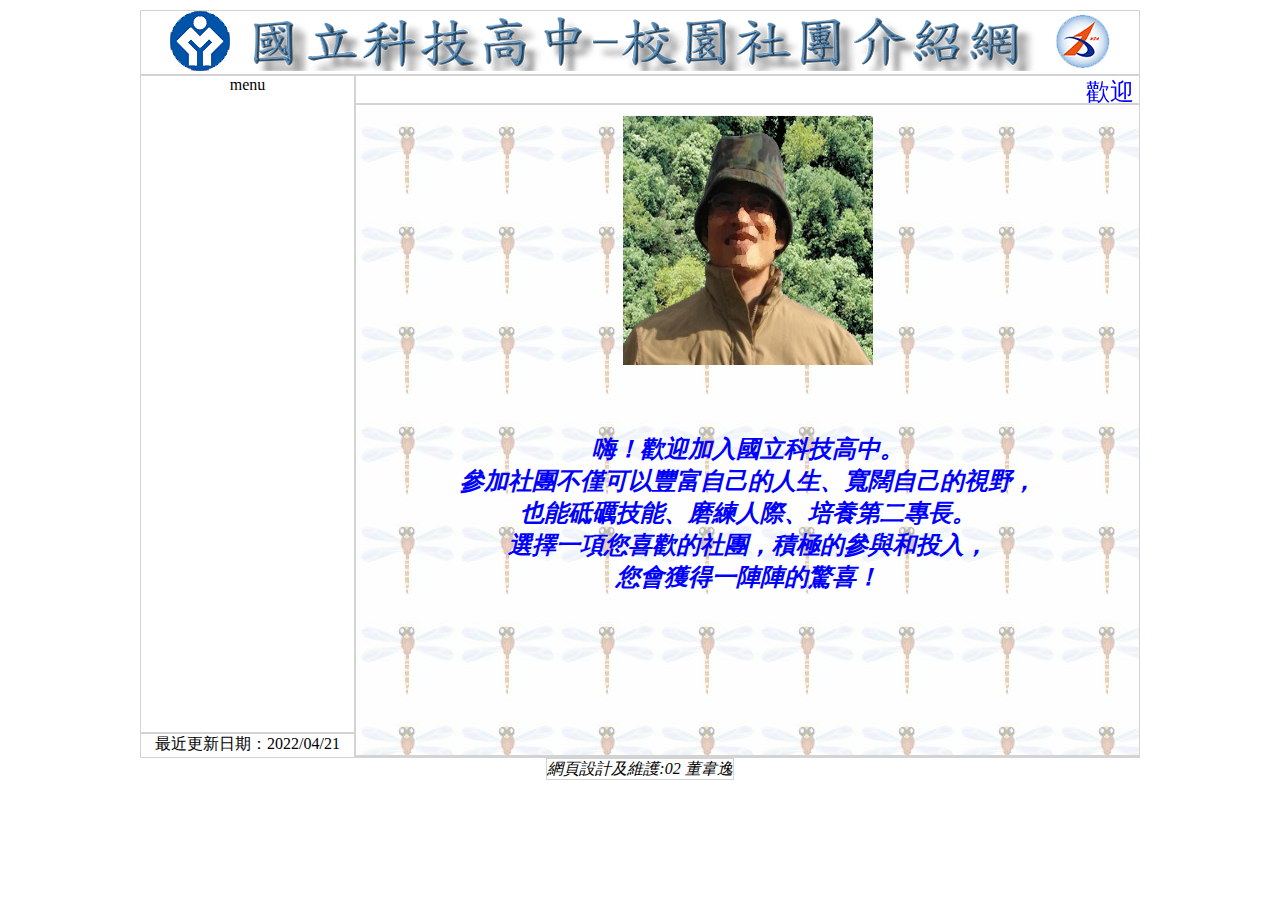
==== index.html @ b2b25ef8 "網頁丙級第一題練習" ====
<!DOCTYPE html>
<html lang="en">
<head>
    <meta charset="UTF-8">
    <meta http-equiv="X-UA-Compatible" content="IE=edge">
    <meta name="viewport" content="width=device-width, initial-scale=1.0">
    <title>國立科技高中-校園社團介紹網</title>
    <link rel="stylesheet" href="./CSS/style.css">
</head>
<body class="main">

    <!--top區塊-->
    <header class="top">
        <img src="./images/logo.png" alt="國立科技高中校園社團介紹網">
    </header>
    <!--top end-->

    <!--left區塊-->
    <aside class="aside">
        
        <!--manu區塊-->
        <nav class="menu">
            menu
        </nav>
        <!--manu end-->
        <!--update區塊-->
        <footer class="update">
            最近更新日期：2022/04/21
        </footer>
        <!--update end-->
    </aside>
    <!--left end-->
    
    <!--right-->
    <section class="section">
        
        <!--marquee區塊-->
        <header class="marquee">
            <marquee behavior="" direction="">歡迎光臨校園社團介紹網，參觀後請支持社團活動並熱烈參與</marquee>
        </header>
        <!--marquee end-->
        <!--main區塊-->
        <main class="content">
            <img src="./images/0104.jpg" alt="科技高中校長" width="250px" height="250px">
            
            <div>
                <p>&nbsp;</p>
                <p>&nbsp;</p>
                <p><i>嗨！歡迎加入國立科技高中。</p>
                <p><i>參加社團不僅可以豐富自己的人生、寬闊自己的視野， </i></p>
                <p><i>也能砥礪技能、磨練人際、培養第二專長。</i></p>
                <p><i>選擇一項您喜歡的社團，積極的參與和投入，</i></p>
                <p><i>您會獲得一陣陣的驚喜！</i></p>
            </div>
        </main>
        <!--main end-->
    </section>
    <!--right end-->

    <!--footer-->
    <footer class="footer">
        網頁設計及維護:02 董韋逸
    </footer>
    <!--footer end-->
</body>
</html>
---- CSS/style.css ----
*{
    box-sizing: border-box;
    font-family: '標楷體';
    overflow: hidden;
    margin: 0;
}
/*body main*/
.main{
    display: flex;
    width: 1024px;
    /*height: 768px;*/
    padding: 0 12px;
    margin: 10px auto;
    text-align: center;
    justify-content: center;
    flex-wrap: wrap;
}
/*畫線border*/
body>*:not(aside,section),
aside>*,
section>*{
    border: 1px solid lightgray;
}
/*top*/
.top{
    flex-basis: 1000px;
    height: 65px;
    /*border: 1px solid lightgray;*/
    /*background-color: aquamarine;*/
}
/*aside*/
.aside{
    flex-basis: 215px;
    height: calc(768px - 65px - 20px);
    display: flex;
    flex-direction: column;
}
/*aside header .manu*/
.menu{
    flex-basis: calc(100% - 25px);
   /* background-color: lightsalmon;*/
}
/*aside .update*/
.update{
    flex-basis: 25px;
    font-family: '標楷體';
    color: #000000;
    text-align: center;
    font-size: 16px;
    /*background-color: lightgoldenrodyellow;*/
}
/*section*/
.section{
    flex-basis: calc(1000px - 215px);
    display: flex;
    flex-direction: column;
}
/*section header .marquee*/
.marquee{
    flex-basis: 29px;
    padding: 0 calc((100% - 770px - 2px)/2);
    font-family: '標楷體';
    font-size: 24px;
    color: #0000FF;
    text-align: center;
    /*background-color: pink;*/
}
/*section .main*/
.content{
    flex-basis: calc(100% - 29px);
    background-image:url("/images/0101.jpg");
    background-repeat: repeat;
    /*background-color: lightgreen;*/
}
/*footer*/
.footer{
    flex-basis: 1000px;
    height: 20px;
    font-family: '標楷體';
    color: #000000;
    text-align: center;
    font-size: 16px;
    /*background-color: lightskyblue;*/
}
.content>img{
    margin: 10px auto;
}
.content>div{
    text-align: center;
    color: #0000FF;
    font-weight:bold;
    font-size: 24px;
    /*margin-top: 2em;*/
}
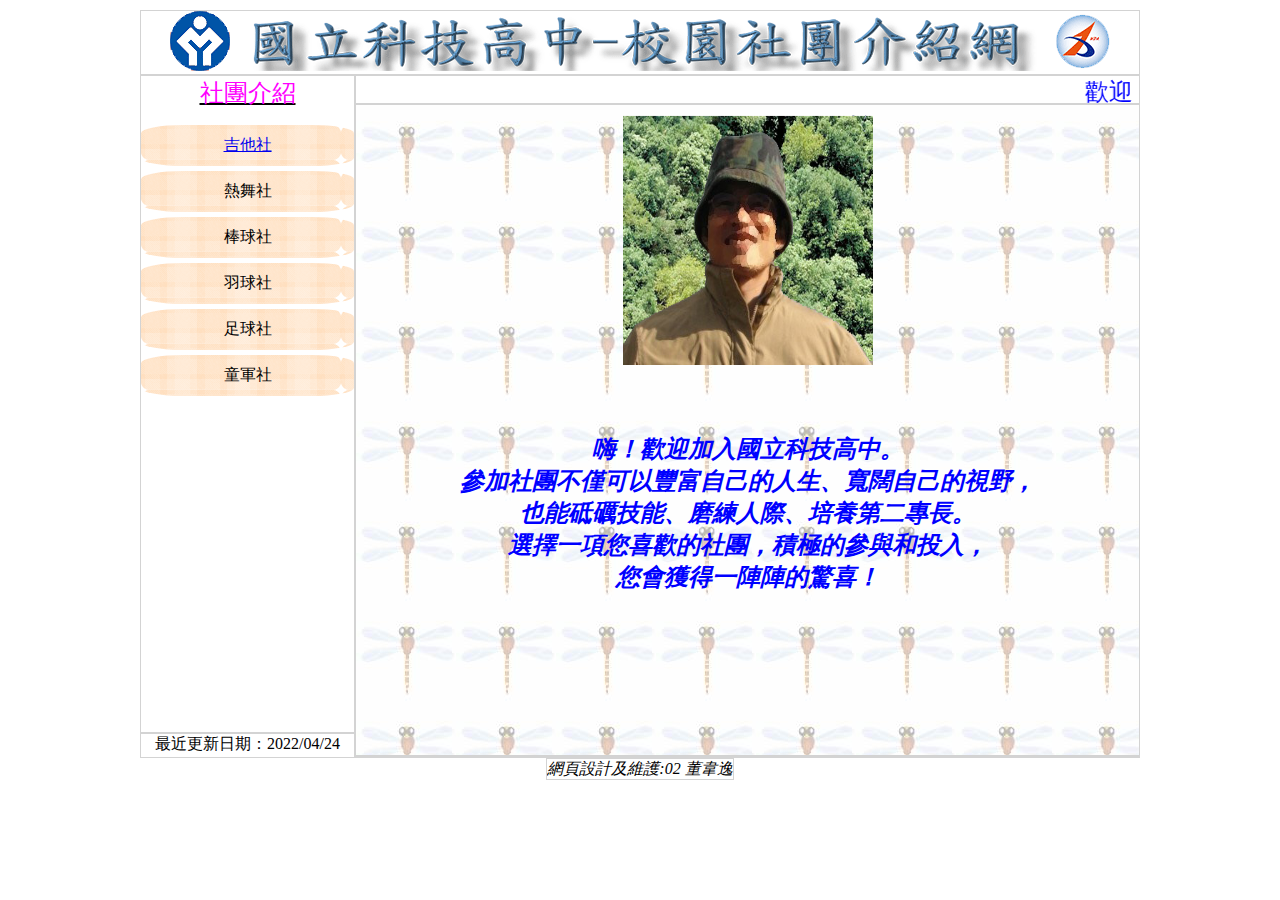
==== commit d7f7fc7a: "新增左側選單區的欄位" ====
--- a/index.html
+++ b/index.html
@@ -20,12 +20,22 @@
         
         <!--manu區塊-->
         <nav class="menu">
-            menu
+            <table>
+                <tr>
+                    <td class="m1">社團介紹</td>
+                    <td class="m2"><a href="./guitar_history.html">吉他社</a></td>
+                    <td class="m2">熱舞社</td>
+                    <td class="m2">棒球社</td>
+                    <td class="m2">羽球社</td>
+                    <td class="m2">足球社</td>
+                    <td class="m2">童軍社</td>
+                </tr>
+            </table>
         </nav>
         <!--manu end-->
         <!--update區塊-->
         <footer class="update">
-            最近更新日期：2022/04/21
+            最近更新日期：2022/04/24
         </footer>
         <!--update end-->
     </aside>
--- a/CSS/style.css
+++ b/CSS/style.css
@@ -39,6 +39,36 @@
 .menu{
     flex-basis: calc(100% - 25px);
    /* background-color: lightsalmon;*/
+}
+.menu,table,td,tr{
+    display: flex;
+    flex-direction: column;
+    font-family: '標楷體';
+    justify-content:flex-start;
+    
+}
+.m1{
+    font-family: '標楷體';
+    font-size: 24px;
+    color: #FF00FF;
+    text-decoration: underline;
+    text-decoration-color: #000000;
+    text-align: center;
+    margin-bottom: 10px;
+    /*background-image: url("/images/menu1.png");*/
+}
+.m2{
+    font-family: '標楷體';
+    font-size: 16px;
+    color: #000000;
+    text-align: center;
+    background-image: url("/images/menu1.png");
+    margin-top: 5px;
+    padding: 10px;
+    border-radius: 20%;
+}
+.m2:hover{
+    background-image: url("/images/menu2.png");
 }
 /*aside .update*/
 .update{
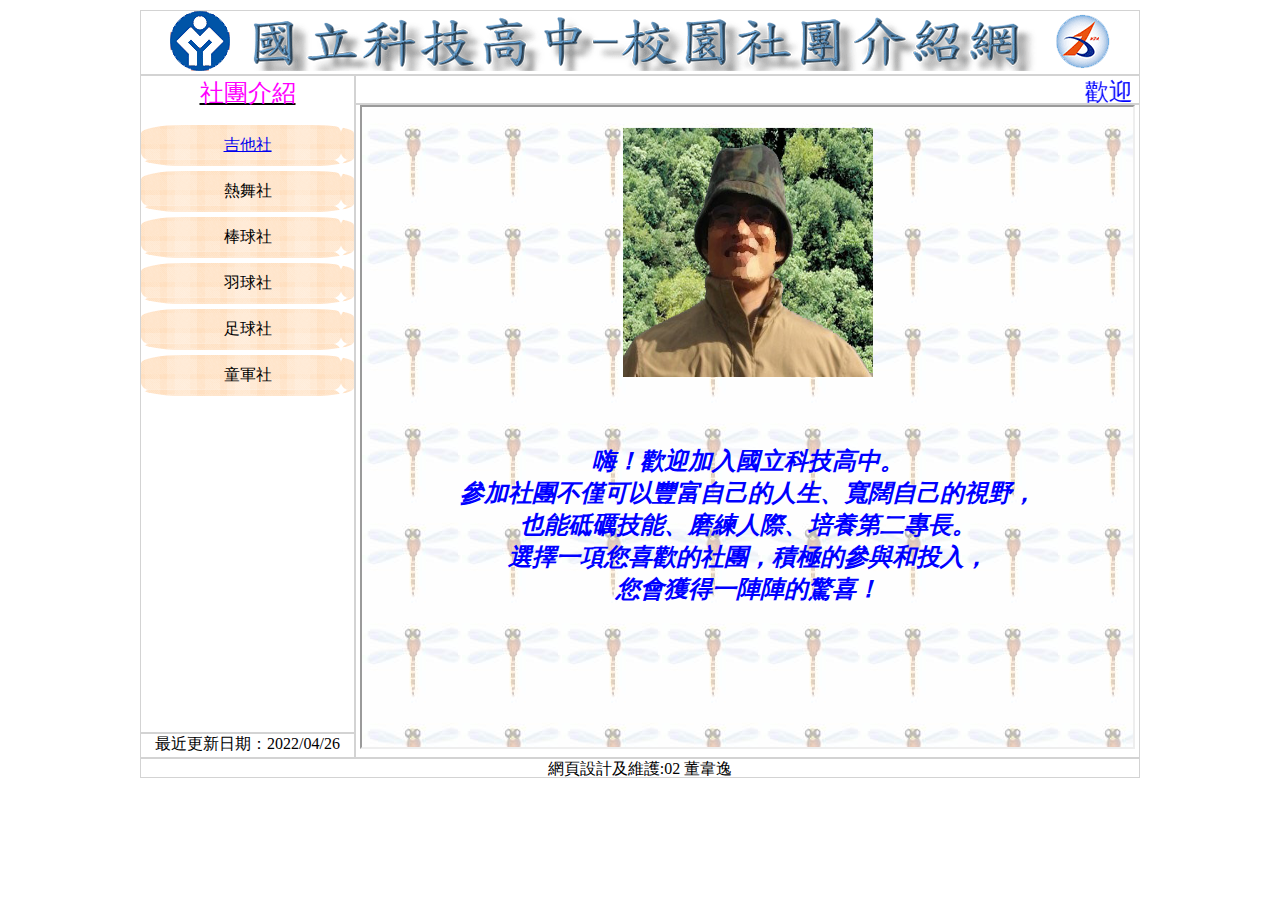
==== commit 3efea232: "網頁製作完成!(暫定)" ====
--- a/index.html
+++ b/index.html
@@ -23,7 +23,7 @@
             <table>
                 <tr>
                     <td class="m1">社團介紹</td>
-                    <td class="m2"><a href="./guitar_history.html">吉他社</a></td>
+                    <td class="m2"><a href="./guitar_history.html" target="iframe_a">吉他社</a></td>
                     <td class="m2">熱舞社</td>
                     <td class="m2">棒球社</td>
                     <td class="m2">羽球社</td>
@@ -35,7 +35,10 @@
         <!--manu end-->
         <!--update區塊-->
         <footer class="update">
-            最近更新日期：2022/04/24
+           <!--最近更新日期：2022/04/24--> 
+           
+           <P>最近更新日期：2022/04/26</P>
+            
         </footer>
         <!--update end-->
     </aside>
@@ -51,17 +54,13 @@
         <!--marquee end-->
         <!--main區塊-->
         <main class="content">
-            <img src="./images/0104.jpg" alt="科技高中校長" width="250px" height="250px">
+            <div id="_top">
+                <iframe src="./main.html" name="iframe_a" height="644px" width="775px" title="main"></iframe>
+            </div>
+            <!--<div id="guitar_history">
+                <iframe src="./guitar_history.html" name="iframe_a" height="300px" width="100%" title="guitar_history"></iframe>
+            </div>-->
             
-            <div>
-                <p>&nbsp;</p>
-                <p>&nbsp;</p>
-                <p><i>嗨！歡迎加入國立科技高中。</p>
-                <p><i>參加社團不僅可以豐富自己的人生、寬闊自己的視野， </i></p>
-                <p><i>也能砥礪技能、磨練人際、培養第二專長。</i></p>
-                <p><i>選擇一項您喜歡的社團，積極的參與和投入，</i></p>
-                <p><i>您會獲得一陣陣的驚喜！</i></p>
-            </div>
         </main>
         <!--main end-->
     </section>
--- a/CSS/style.css
+++ b/CSS/style.css
@@ -66,6 +66,7 @@
     margin-top: 5px;
     padding: 10px;
     border-radius: 20%;
+    
 }
 .m2:hover{
     background-image: url("/images/menu2.png");
@@ -73,6 +74,7 @@
 /*aside .update*/
 .update{
     flex-basis: 25px;
+    display: inline-block;
     font-family: '標楷體';
     color: #000000;
     text-align: center;
@@ -98,7 +100,7 @@
 /*section .main*/
 .content{
     flex-basis: calc(100% - 29px);
-    background-image:url("/images/0101.jpg");
+    /*background-image:url("/images/0101.jpg");*/
     background-repeat: repeat;
     /*background-color: lightgreen;*/
 }
@@ -113,9 +115,10 @@
     /*background-color: lightskyblue;*/
 }
 .content>img{
-    margin: 10px auto;
+    margin: 0px auto;
 }
 .content>div{
+    
     text-align: center;
     color: #0000FF;
     font-weight:bold;
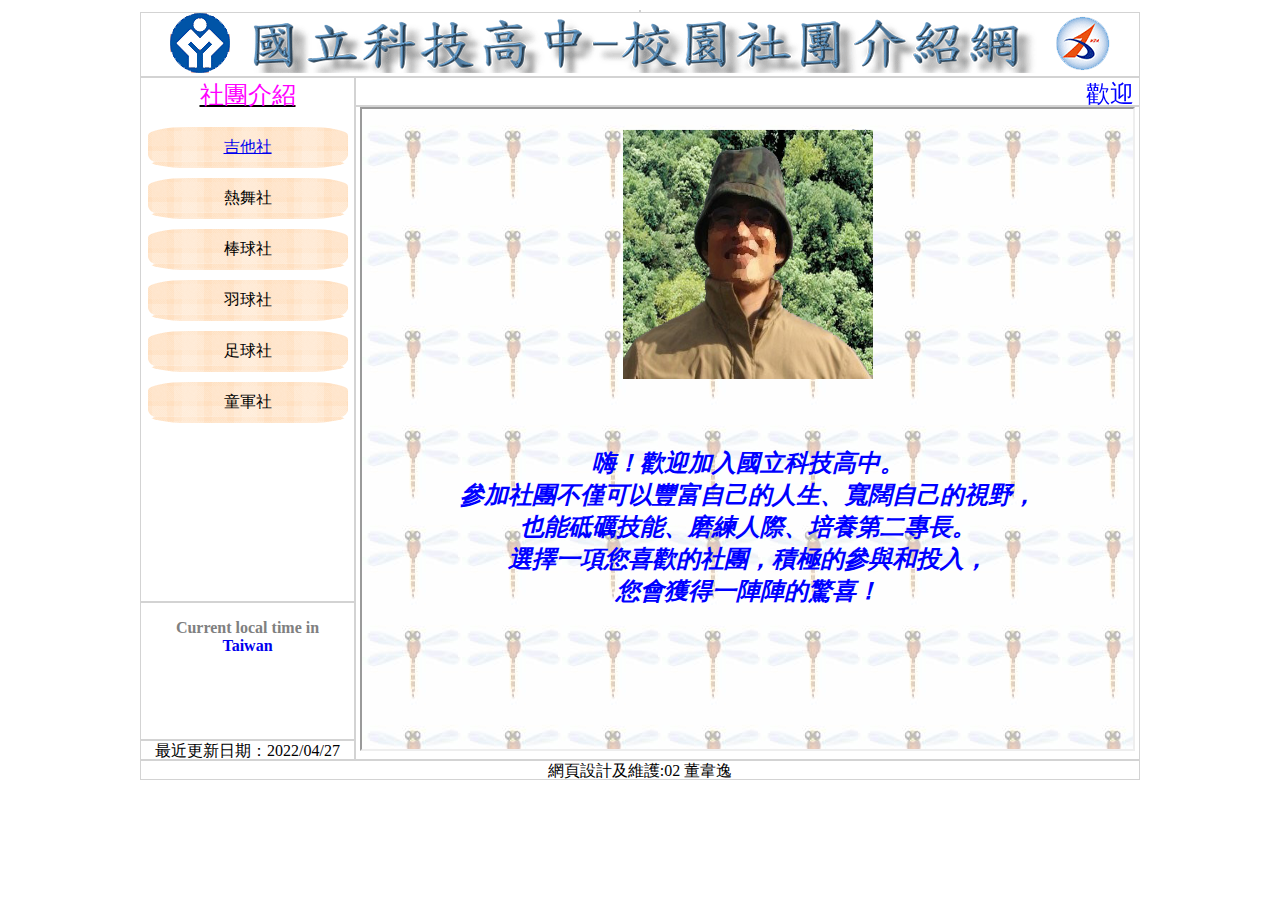
==== commit c2d20b8e: "首頁新增背景音樂及日期時間外掛" ====
--- a/index.html
+++ b/index.html
@@ -1,13 +1,18 @@
 <!DOCTYPE html>
 <html lang="en">
+
 <head>
     <meta charset="UTF-8">
     <meta http-equiv="X-UA-Compatible" content="IE=edge">
     <meta name="viewport" content="width=device-width, initial-scale=1.0">
     <title>國立科技高中-校園社團介紹網</title>
     <link rel="stylesheet" href="./CSS/style.css">
+    <embed src="./images/Silver Scrapes.mp3" hidden="true" autostart="true" loop="true" />
+
 </head>
+
 <body class="main">
+
 
     <!--top區塊-->
     <header class="top">
@@ -17,7 +22,7 @@
 
     <!--left區塊-->
     <aside class="aside">
-        
+
         <!--manu區塊-->
         <nav class="menu">
             <table>
@@ -32,21 +37,27 @@
                 </tr>
             </table>
         </nav>
+        <div id="time" style="text-align:center;padding:1em 0;">
+            <h4><a style="text-decoration:none;" href="https://www.zeitverschiebung.net/en/country/tw"><span
+                        style="color:gray;">Current local time in</span><br />Taiwan</a></h4> <iframe
+                src="https://www.zeitverschiebung.net/clock-widget-iframe-v2?language=en&size=small&timezone=Asia%2FTaipei"
+                width="100%" height="90" frameborder="0" seamless></iframe>
+        </div>
         <!--manu end-->
         <!--update區塊-->
         <footer class="update">
-           <!--最近更新日期：2022/04/24--> 
-           
-           <P>最近更新日期：2022/04/26</P>
-            
+            <!--最近更新日期：2022/04/24-->
+
+            <P>最近更新日期：2022/04/27</P>
+
         </footer>
         <!--update end-->
     </aside>
     <!--left end-->
-    
+
     <!--right-->
     <section class="section">
-        
+
         <!--marquee區塊-->
         <header class="marquee">
             <marquee behavior="" direction="">歡迎光臨校園社團介紹網，參觀後請支持社團活動並熱烈參與</marquee>
@@ -60,7 +71,7 @@
             <!--<div id="guitar_history">
                 <iframe src="./guitar_history.html" name="iframe_a" height="300px" width="100%" title="guitar_history"></iframe>
             </div>-->
-            
+
         </main>
         <!--main end-->
     </section>
@@ -72,4 +83,5 @@
     </footer>
     <!--footer end-->
 </body>
+
 </html>--- a/CSS/style.css
+++ b/CSS/style.css
@@ -47,9 +47,13 @@
     justify-content:flex-start;
     
 }
+#time:hover{
+    background-color: lightcyan;
+}
 .m1{
     font-family: '標楷體';
     font-size: 24px;
+    font-weight: 500;
     color: #FF00FF;
     text-decoration: underline;
     text-decoration-color: #000000;
@@ -58,7 +62,10 @@
     /*background-image: url("/images/menu1.png");*/
 }
 .m2{
+    display: block;
+    width: 200px;
     font-family: '標楷體';
+    font-weight: 500;
     font-size: 16px;
     color: #000000;
     text-align: center;
@@ -66,6 +73,7 @@
     margin-top: 5px;
     padding: 10px;
     border-radius: 20%;
+    margin: 5px auto;
     
 }
 .m2:hover{
@@ -106,6 +114,7 @@
 }
 /*footer*/
 .footer{
+    display: inline;
     flex-basis: 1000px;
     height: 20px;
     font-family: '標楷體';
